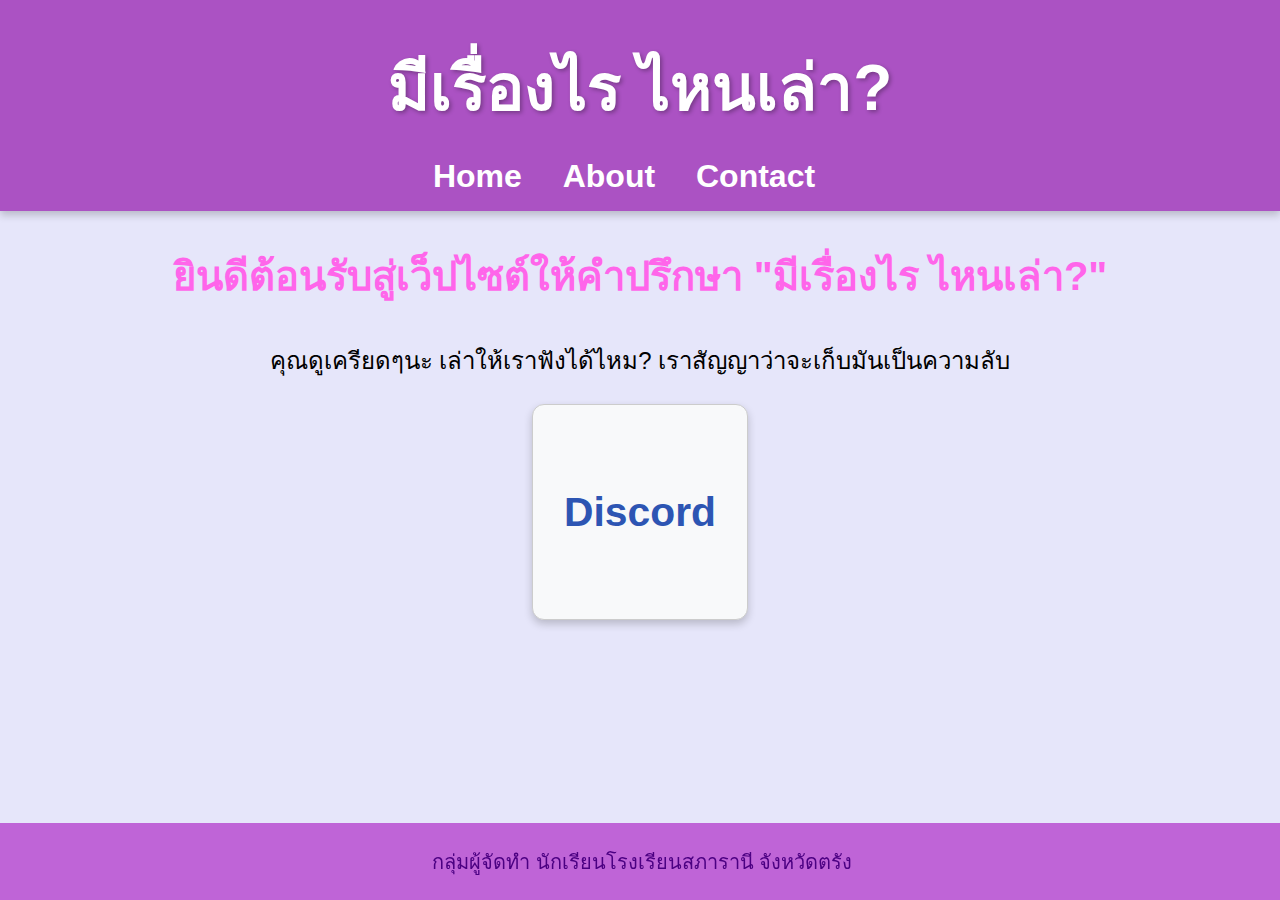
==== index.html @ a294fa14 "Add files via upload" ====
<!DOCTYPE html>
<html lang="en">
<head>
    <meta charset="UTF-8">
    <meta name="viewport" content="width=device-width, initial-scale=1.0">
    <meta name="keywords" content="ติดต่อ, คำปรึกษา, ความเป็นส่วนตัว, บริการ, เว็บไซต์, ,มีเรื่องไร">
    <title>มีเรื่องไร ไหนเล่า? เว็ปไซต์ให้คำปรึกษาสไตล์เพื่อน</title>
    <link rel="stylesheet" href="home.css">
    <link rel="stylesheet" href="main.css">
    <style>
        h2.welcome {
            text-align: center;
            font-size: 2.5em;
            color: rgb(255, 101, 234);
        }
        p.welcome {
            text-align: center;
            font-size: 1.5em;
            color: black;


        }

        /* สไตล์ของชื่อเว็บไซต์ */
.name {
    
    text-shadow: 2px 2px 4px rgba(0, 0, 0, 0.3); /* เงาของข้อความ */
    animation: pulse 1.5s infinite; /* อนิเมชันการกระเพื่อม */
    margin: 20px; /* ช่องว่างรอบข้อความ */
}

/* อนิเมชันการกระเพื่อม */
@keyframes pulse {
    0% {
        transform: scale(1);
    }
    50% {
        transform: scale(1.05);
    }
    100% {
        transform: scale(1);
    }
}

/* สไตล์ของลิงก์ในเมนู */
.nav-link {
    color: #fff; /* สีของลิงก์ */
    text-decoration: none; /* ไม่มีเส้นขีดใต้เริ่มต้น */
    font-size: 1em; /* ขนาดของลิงก์ */
    transition: text-decoration 0.3s ease; /* การเปลี่ยนแปลงการขีดเส้นใต้ */
}

/* เมื่อเมาส์ชี้ไปที่ลิงก์ */
.nav-link:hover {
    text-decoration: underline; /* ขีดเส้นใต้เมื่อ hover */
    text-underline-position: under; /* ตำแหน่งเส้นขีดใต้ */
}

    </style>
</head>
<body>
    <header>
    
        <img src="images/logo.png" alt="Logo" class="logo">
        <h1 class="name">มีเรื่องไร ไหนเล่า?</h1>
        <nav>
            <ul>
                <li><a href="index.html" class="nav-link">Home</a></li>
                <li><a href="about.html" class="nav-link">About</a></li>
                <li><a href="contact.html" class="nav-link">Contact</a></li>
            </ul>
        </nav>
    </header>
    <h2 class="welcome"> ยินดีต้อนรับสู่เว็ปไซต์ให้คำปรึกษา "มีเรื่องไร ไหนเล่า?"</h2>
            <p class="welcome"> คุณดูเครียดๆนะ เล่าให้เราฟังได้ไหม? เราสัญญาว่าจะเก็บมันเป็นความลับ</p>
    
    <section id="message-boxes">
        <div class="message-box">
            <h3><a href="https://discord.gg/nJZuAsaX">Discord</a></h3>
        </div>
    </section>

    <section id="clock-section">
        <p id="date-time"></p>
    </section>

    <footer>
        <p>กลุ่มผู้จัดทำ นักเรียนโรงเรียนสภารานี จังหวัดตรัง</p>
    </footer>
    


</body>
</html>
---- home.css ----
/* homepage.css */

/* สไตล์สำหรับหน้าหลัก */

header {
    background-color: rgba(186, 85, 211, 0.9);
    color: white;
    padding: 0.7em; /* ปรับค่า padding ตามที่ต้องการ */
    text-align: center;
    box-shadow: 0 4px 8px rgba(0, 0, 0, 0.2);
    animation: slideIn 1s ease-out;
    font-size: 2em;
}

/* สไตล์สำหรับหน้าหลัก */

main {
    padding: 2em;
    max-width: 1200px;
    margin: auto;
    font-size: 1.5em;
}

section#homepage {
    text-align: center;
}

#welcome-message {
    font-size: 1.2em;
    margin-top: 1em;
}

#login-message {
    color: #d9534f;
}

/* Transition effects */
.page-transition {
    transition: opacity 0.5s ease, transform 0.5s ease;
    opacity: 0;
    transform: translateY(20px);
}

.page-transition.show {
    opacity: 1;
    transform: translateY(0);
}

/* styles/home.css */

/* สไตล์สำหรับกรอบข้อความ */
/* สไตล์สำหรับกรอบข้อความ */
.message-box {
    background-color: #f8f9fa; /* สีพื้นหลังที่อ่อนลงเพื่อให้ดูสบายตา */
    padding: 2em; /* ปรับช่องว่างภายในกรอบ */
    border: 1px solid #ccc; /* ขอบสีเทาอ่อน */
    border-radius: 12px; /* มุมโค้งมนเล็กน้อย */
    box-shadow: 0 4px 8px rgba(0, 0, 0, 0.2); /* เงาที่ดูชัดเจนขึ้น */
    margin:0 auto; /* ช่องว่างรอบกรอบข้อความ */
    width: 150px; /* ความกว้างของกล่อง */
    height: 150px; /* ความสูงของกล่อง ทำให้เป็นสี่เหลี่ยมจัตุรัส */
    display: flex;
    align-items: center; /* จัดข้อความให้อยู่กลางกล่องในแนวตั้ง */
    justify-content: center; /* จัดข้อความให้อยู่กลางกล่องในแนวนอน */
    text-align: center;
}

/* สไตล์ของ <h3> ภายในกรอบ */
.message-box h3 {
    margin: 0;
    font-size: 1.5em; /* ปรับขนาดตัวอักษร */
    color: #333; /* สีข้อความ */
}

/* สไตล์ของลิงก์ภายในกรอบ */
.message-box a {
    color: #2d55b3; /* สีของลิงก์ให้ดูสดใส */
    text-decoration: none;
    font-size: 1.7em;
}

.message-box a:hover {
    text-decoration: underline; /* เส้นขีดใต้เมื่อ hover */
}
---- main.css ----
/* main.css */

/* นำเข้าฟอนต์ "วาฬ" */
@font-face {
    font-family: 'Whale';
    src: url('...fonts/Whale.ttf') format('truetype');
}

/* Global Styles */
body {
    font-family: 'Whale', sans-serif;
    background: #e6e6fa;
    color: #fff;
    margin: 0;
    padding: 0;
    box-sizing: border-box;
}

header {
    background-color: rgba(164, 65, 188, 0.9);
    color: white;
    padding: 0.5em;
    text-align: center;
    box-shadow: 0 4px 8px rgba(0, 0, 0, 0.2);
    animation: slideIn 1s ease-out;
    font-size: 2em;
}

@keyframes slideIn {
    from {
        transform: translateY(-50px);
        opacity: 0;
    }
    to {
        transform: translateY(0);
        opacity: 1;
    }
}

nav ul {
    list-style: none;
    padding: 0;
    margin: 0;
}

nav ul li {
    display: inline;
    margin-right: 1em;
}

nav ul li a {
    color: white;
    text-decoration: none; /* ไม่มีเส้นขีดใต้จาก text-decoration */
    font-weight: bold;
}

nav ul li a.active {
    border-bottom: 2px solid white; /* เส้นขีดใต้ที่ต้องการ */
}

main {
    padding: 1em;
    max-width: 1200px;
    margin: auto;
    font-size: 1.5em;
    flex-grow: 1;
    margin-bottom: 3em;
}

/* เพิ่มสไตล์โลโก้ใน header */
header .logo {
    position: absolute;
    top: -2em;
    left: -0.7em;
    width: 170px; /* ปรับขนาดโลโก้ตามต้องการ */
    padding: 0;
    box-sizing: border-box;
}

/* เพิ่มสไตล์สำหรับนาฬิกาและวันที่ใน main */
#clock-section {
    position: fixed;
    top: 10px;
    right: 10px;
    border-radius: 5px;
    padding: 0.5em;
    z-index: 1000;
}

#date-time {
    font-size: 1em;
    color: #f9dfff;
    font-weight: bold;
}

section#home, section#login {
    color: #000;
}

form {
    max-width: 400px;
    margin: 0 auto;
    background: white;
    padding: 2em;
    border-radius: 8px;
    box-shadow: 0 4px 8px rgba(0, 0, 0, 0.1);
    font-size: 1.5em;
    position: relative;
}

form label {
    display: block;
    margin: 0.5em 0 0.2em;
    color: #333;
}

form input, form textarea {
    width: 100%;
    padding: 0.5em;
    margin-bottom: 1em;
    border: 2px solid #ddd;
    border-radius: 4px;
    transition: border-color 0.3s ease;
}

form input:focus, form textarea:focus {
    border-color: #4CAF50;
    outline: none;
}

button {
    background-color: #87CEFA;
    color: white;
    border: none;
    padding: 0.2em 0.6em;
    border-radius: 4px;
    cursor: pointer;
    transition: background-color 0.3s ease, transform 0.3s ease;
    font-size: 0.8em;
}

button:hover {
    background-color: #add8e6;
    transform: scale(1.05);
}

footer {
    background-color: rgba(186, 85, 211, 0.9);
    color: #4B0082;
    text-align: center;
    padding: 0.115em;
    position: fixed;
    width: 100%;
    bottom: 0;
    font-size: 1.25em;
}

@media (max-width: 768px) {
    header {
        padding: 1em;
        font-size: 1.5em;
    }

    nav ul {
        text-align: center;
        padding: 0;
    }

    nav ul li {
        display: block;
        margin-bottom: 0.5em;
    }
}

/* Responsive Design */
@media (max-width: 480px) {
    body {
        font-size: 14px;
    }

    main {
        font-size: 1.2em;
    }

    form {
        padding: 1em;
    }

    button {
        padding: 0.2em 0.5em;
        font-size: 0.7em;
    }

    footer {
        font-size: 1em;
    }
}

/* Transition effects */
.page-transition {
    transition: opacity 0.5s ease-in-out;
}

.show {
    opacity: 1;
}

.hide {
    opacity: 0;
}

.rainbow-text {
    background: linear-gradient(to right, rgb(255, 0, 255), rgb(149, 0, 255), rgb(57, 57, 255), rgb(65, 255, 65), yellow, rgb(255, 143, 38), rgb(255, 45, 45));
    background-clip: text;
    -webkit-background-clip: text; /* For Safari */
    color: transparent;
    font-size: 2em; /* Adjust font size as needed */
    font-weight: bold; /* Optional: Makes text bold */
    background-size: 300% 100%; /* Larger size for smoother animation */
    animation: rainbow 6s linear infinite;
}
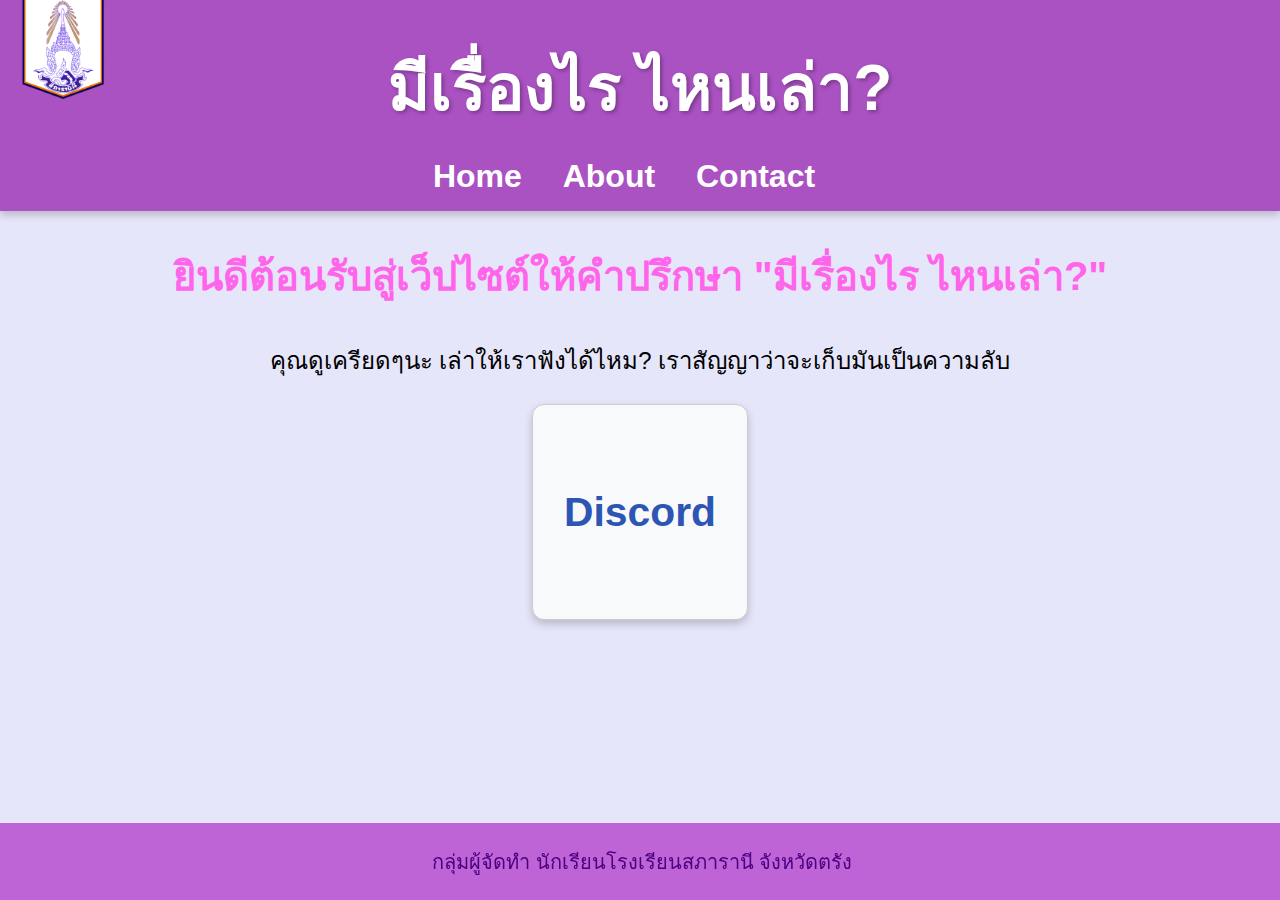
==== commit e1f7a681: "Update index.html" ====
--- a/index.html
+++ b/index.html
@@ -3,7 +3,7 @@
 <head>
     <meta charset="UTF-8">
     <meta name="viewport" content="width=device-width, initial-scale=1.0">
-    <meta name="keywords" content="ติดต่อ, คำปรึกษา, ความเป็นส่วนตัว, บริการ, เว็บไซต์, ,มีเรื่องไร">
+    <meta name="keywords" content="ติดต่อ, คำปรึกษา, ความเป็นส่วนตัว, บริการ, เว็บไซต์, ,มีเรื่องไร ไหนเล่า?">
     <title>มีเรื่องไร ไหนเล่า? เว็ปไซต์ให้คำปรึกษาสไตล์เพื่อน</title>
     <link rel="stylesheet" href="home.css">
     <link rel="stylesheet" href="main.css">
